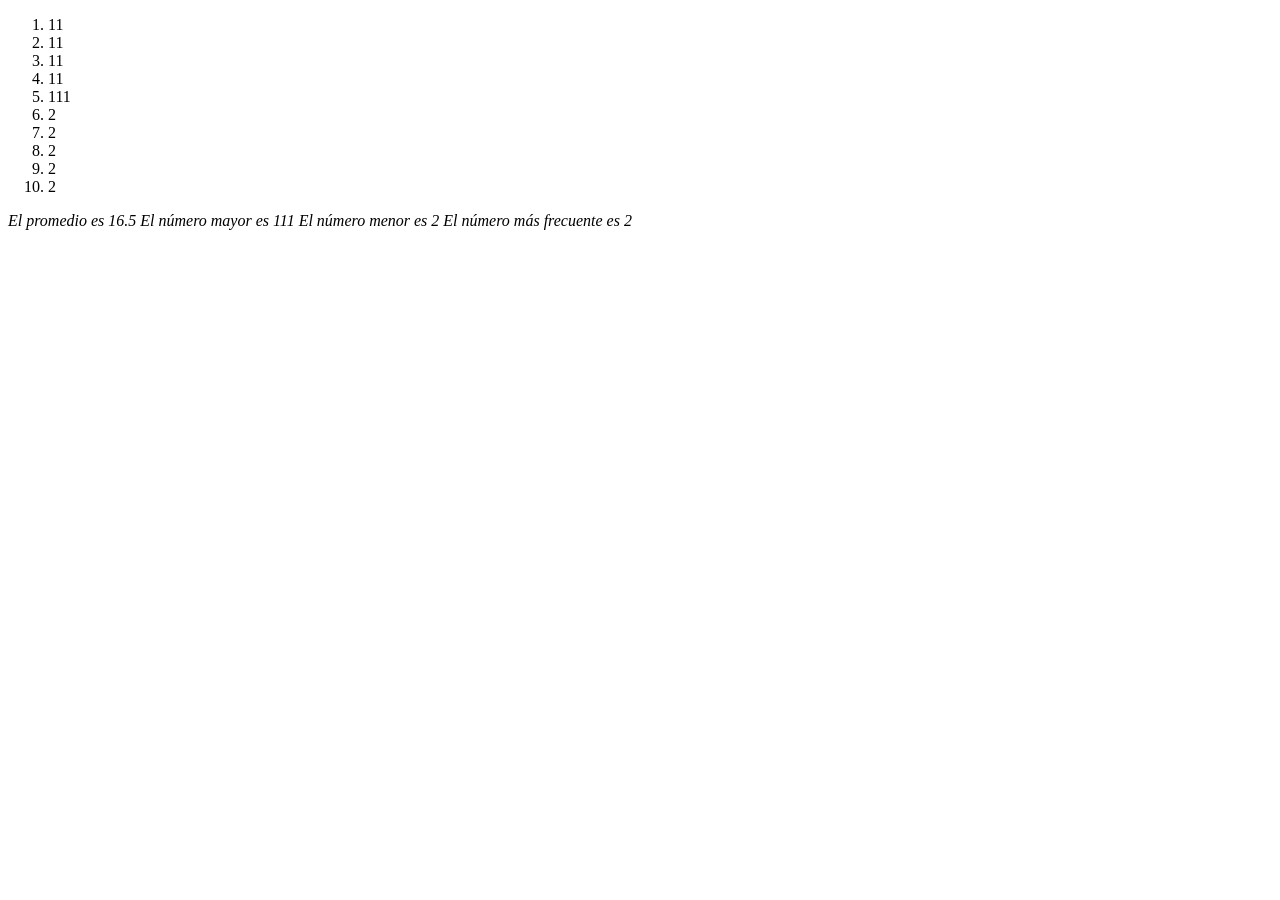
==== Tarea-4.html @ 522d6b73 "Tarea 4 Se completó tarea 4, hay que revisar ejercicio "encontrar número más frecuente"." ====
<!DOCTYPE html>
<html>
  <head>
    <meta charset="utf-8" />
    <meta http-equiv="X-UA-Compatible" content="IE=edge" />
    <title>Clase 5 - Tarea 4</title>
    <meta name="viewport" content="width=device-width, initial-scale=1" />
    <link rel="stylesheet" type="text/css" media="screen" href="main.css" />
  </head>
  <body>
    <ol id="Lista">
      <li>11</li>
      <li>11</li>
      <li>11</li>
      <li>11</li>
      <li>111</li>
      <li>2</li>
      <li>2</li>
      <li>2</li>
      <li>2</li>
      <li>2</li>
    </ol>
    <em id="promedio"></em>
    <em id="numeroMayor"></em>
    <em id="numeroMenor"></em>
    <em id="numeroMasFrecuente"></em>
    <script src="tarea-4.js"></script>
  </body>
</html>
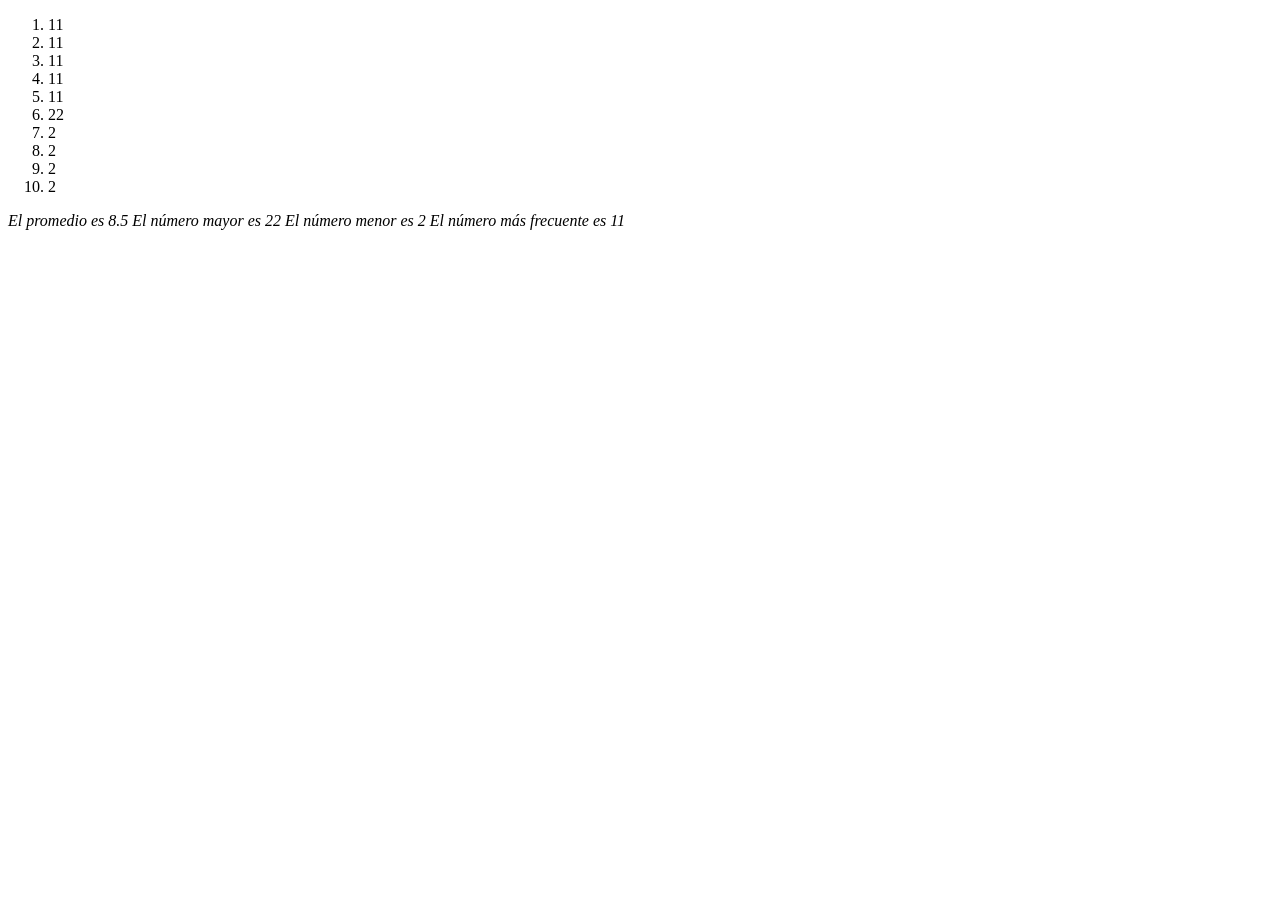
==== commit 5b23bc7e: "Corrección tarea 4 Se corrigió la función de calcular el número más frecuente." ====
--- a/Tarea-4.html
+++ b/Tarea-4.html
@@ -13,8 +13,8 @@
       <li>11</li>
       <li>11</li>
       <li>11</li>
-      <li>111</li>
-      <li>2</li>
+      <li>11</li>
+      <li>22</li>
       <li>2</li>
       <li>2</li>
       <li>2</li>
